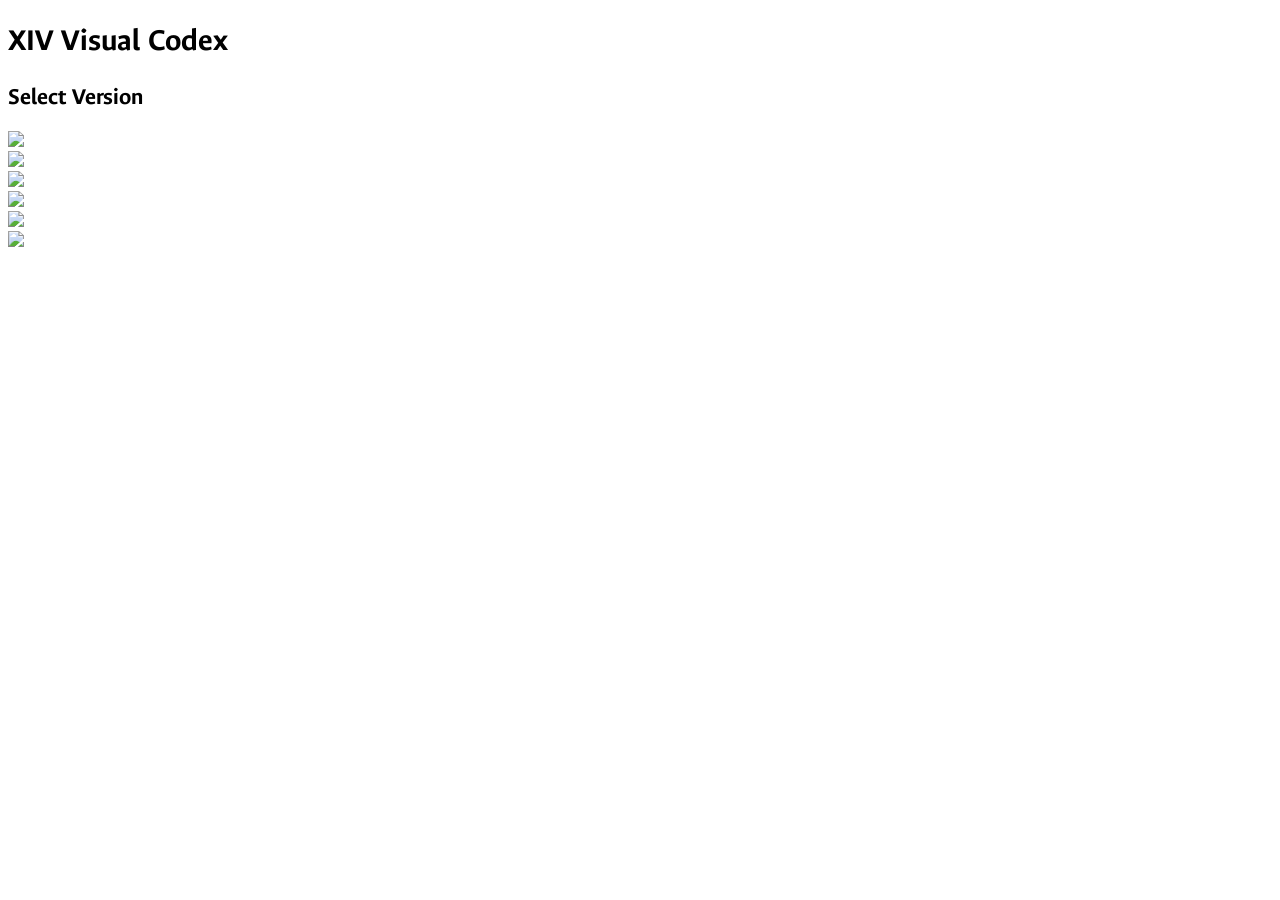
==== index.html @ f27c9f22 "Create index.html" ====
<!doctype html>
<html lang="en">

<head>
	<meta charset="utf-8">
	<title>version selection</title>
	<meta name="viewport" content="width=device-width, initial-scale=1">
	<link rel="preconnect" href="https://fonts.googleapis.com">
<link rel="preconnect" href="https://fonts.gstatic.com" crossorigin>
<link href="https://fonts.googleapis.com/css2?family=Ancizar+Sans:ital,wght@0,100..1000;1,100..1000&display=swap" rel="stylesheet">
	<link href='style.css' rel="stylesheet">

<style>
	h1, h2 {
		font-family: "Ancizar Sans", sans-serif;
	}
</style>
</head>

<body>
<h1>XIV Visual Codex</h1>
<h2>Select Version</h2>
<div class="gridContainer">
	<div class="box">
<div class="box 1"><a href="codex.html"><img src="https://cdn2.steamgriddb.com/grid/d4102590e2292670a2f2e7f2a42f8aa4.png"></a></div>	
</div>
<div class="box">
<div class="box 2"><img src="https://cdn2.steamgriddb.com/grid/7ac1f71e4f7e25579c5b7d8633abe056.png"></div>
</div>
<div class="box">
	<div class="box 3"><img src="https://cdn2.steamgriddb.com/grid/c9c989f0ce3e4353482ba5eab31b54b0.png"></div>
</div>
<div class="box">
	<div class="box 4"><img src="https://cdn2.steamgriddb.com/grid/7877ede46d3e35b247c8363d5201f016.png"></div>
</div>
<div class="box">
	<div class="box 5"><img src="https://cdn2.steamgriddb.com/grid/a55849017dabfbb40c0ee27296cf700a.png"></div>
</div>
<div class="box">
	<div class="box 6"><img src="https://cdn2.steamgriddb.com/grid/8eaf739a7139919de2e5ef2025a554da.png"></div>
</div>
</div>
</body>
</html>
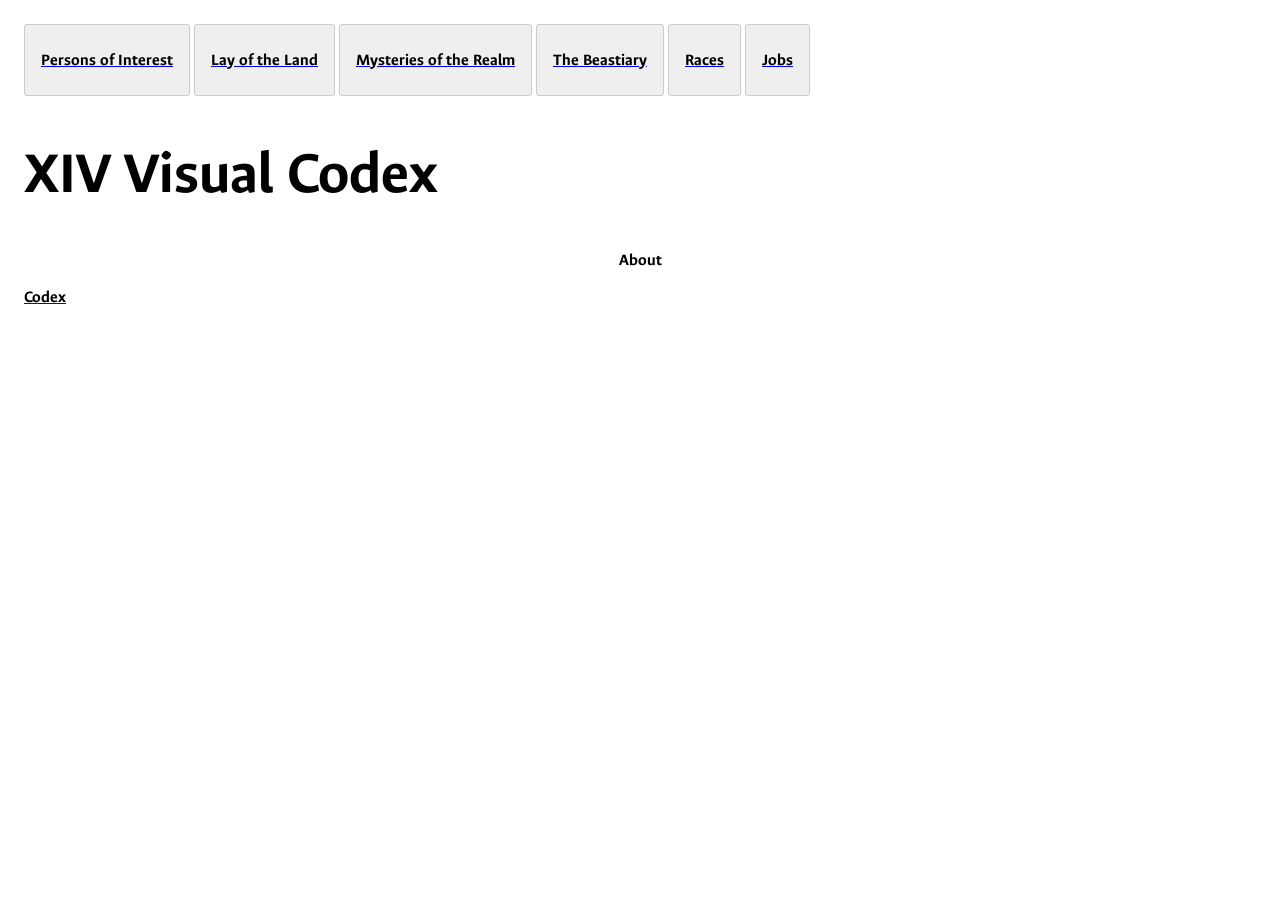
==== commit ed61ff53: "update" ====
--- a/index.html
+++ b/index.html
@@ -11,34 +11,35 @@
 	<link href='style.css' rel="stylesheet">
 
 <style>
-	h1, h2 {
+	h1 {
 		font-family: "Ancizar Sans", sans-serif;
 	}
+
+	h2 {
+		font-family: "Ancizar Sans", sans-serif;
+		text-align: center;
+	}
+
+	a {
+    	font-family: "Ancizar Sans", sans-serif;
+    }
+
 </style>
 </head>
 
 <body>
+
+<button class="btn"><a href="poi.html"><h3>Persons of Interest</h3></a></button>
+<button class="btn"><a href="lotl.html"><h3>Lay of the Land</h3></a></button>
+<button class="btn"><a href="motr.html"><h3>Mysteries of the Realm</h3></a></button>
+<button class="btn"><a href="tb.html"><h3>The Beastiary</h3></a></button>
+<button class="btn"><a href="races.html"><h3>Races</h3></a></button>
+<button class="btn"><a href="jobs.html"><h3>Jobs</h3></a></button>
+
 <h1>XIV Visual Codex</h1>
-<h2>Select Version</h2>
-<div class="gridContainer">
-	<div class="box">
-<div class="box 1"><a href="codex.html"><img src="https://cdn2.steamgriddb.com/grid/d4102590e2292670a2f2e7f2a42f8aa4.png"></a></div>	
-</div>
-<div class="box">
-<div class="box 2"><img src="https://cdn2.steamgriddb.com/grid/7ac1f71e4f7e25579c5b7d8633abe056.png"></div>
-</div>
-<div class="box">
-	<div class="box 3"><img src="https://cdn2.steamgriddb.com/grid/c9c989f0ce3e4353482ba5eab31b54b0.png"></div>
-</div>
-<div class="box">
-	<div class="box 4"><img src="https://cdn2.steamgriddb.com/grid/7877ede46d3e35b247c8363d5201f016.png"></div>
-</div>
-<div class="box">
-	<div class="box 5"><img src="https://cdn2.steamgriddb.com/grid/a55849017dabfbb40c0ee27296cf700a.png"></div>
-</div>
-<div class="box">
-	<div class="box 6"><img src="https://cdn2.steamgriddb.com/grid/8eaf739a7139919de2e5ef2025a554da.png"></div>
+<h2>About</h2>
+<a href="codex.html"><h3>Codex</h3></a>
 </div>
 </div>
 </body>
-</html>
+</html>
--- a/style.css
+++ b/style.css
@@ -0,0 +1,166 @@
+
+
+body {
+	padding: 1rem;
+}
+
+h1 {
+	font-size: 3.815rem;
+	color: black;
+	.ancizar-sans-<uniquifier> 
+  font-family: "Ancizar Sans", sans-serif;
+  font-optical-sizing: auto;
+  font-weight: <weight>;
+  font-style: normal;
+}
+
+h2 {
+	font-size: 1.052rem;
+	color: black;
+	.ancizar-sans-<uniquifier> 
+  font-family: "Ancizar Sans", sans-serif;
+  font-optical-sizing: auto;
+  font-weight: <weight>;
+  font-style: normal;
+}
+
+h3 {
+	font-size: 1.052rem;
+	color: black;
+	.ancizar-sans-<uniquifier> 
+  font-family: "Ancizar Sans", sans-serif;
+  font-optical-sizing: auto;
+  font-weight: <weight>;
+  font-style: normal;
+}
+
+
+
+p {
+	font-size: 1rem;
+	color: black;
+	.ancizar-sans-<uniquifier> 
+  font-family: "Ancizar Sans", sans-serif;
+  font-optical-sizing: auto;
+  font-weight: <weight>;
+  font-style: normal;
+}
+
+.gridContainer {
+	display: grid;
+	border: 4px deepskyblue solid;
+	border-radius: 5px;
+	width: cover;
+	height: cover;
+	grid-template-columns: repeat(5, 1fr);
+	align-content: center;
+	gap: .5%;
+	
+}
+
+.box {
+	
+	border-radius: 5px;
+	border: 4px black; solid;
+	text-align: center;
+}
+
+.box img {
+	max-width: 300px;
+	max-height: 800px;
+	width: auto;
+	height: auto;
+}
+
+.btn {
+	padding: 0.5rem 1rem;
+	border: 1px solid #ccc;
+	border-radius: 3px;
+	cursor: pointer;
+	outline: none;
+}
+
+.btn:active {
+	transform: scale(0.9);
+}
+
+.modal {
+	width: 850px;
+	position: fixed;
+	top: -100%;
+	left: 50%;
+	transform: translate(-50%, 20%);
+	border: 1px solid #ccc;
+	z-index: 2;
+	background-color: #fff;
+	border-radius: 10px;
+	transition: top 0.5s ease-in-out;
+}
+
+.modal-btn{
+	background-color: transparent;
+	border: none;
+	font-size: 1.5rem;
+}
+
+.modal.active {
+	top: 15%;
+}
+
+.header {
+	display: flex;
+	justify-content: left;
+	align-items: center;
+	padding: 0.5rem 1rem;
+	background-color: rgba(0, 0, 0, 0.03);
+	border-bottom: 1px solid #ccc;
+}
+
+#overlay {
+	display: none;
+	position: fixed;
+	top: 0;
+	left: 0;
+	width: 100%;
+	height: 100%;
+	background-color: rgba(0, 0, 0, 0.2);
+}
+
+#overlay.active{
+	display: block;
+}
+
+[data-tab-content] {
+	display: none;
+}
+
+.active[data-tab-content] {
+	display: block;
+}
+
+.tabs {
+	display: flex;
+	justify-content: space-around;
+	list-style-type: none;
+	margin: 0;
+	padding: 0;
+	border-bottom: 1px solid black;
+}
+
+.tab {
+	cursor: pointer;
+	padding: 10px
+}
+
+.tab.active {
+	background-color: #ccc;
+}
+
+.tab:hover {
+	background-color: #aaa;
+}
+
+.tab-content {
+	margin-left: 20px;
+	margin-right: 20px;
+}
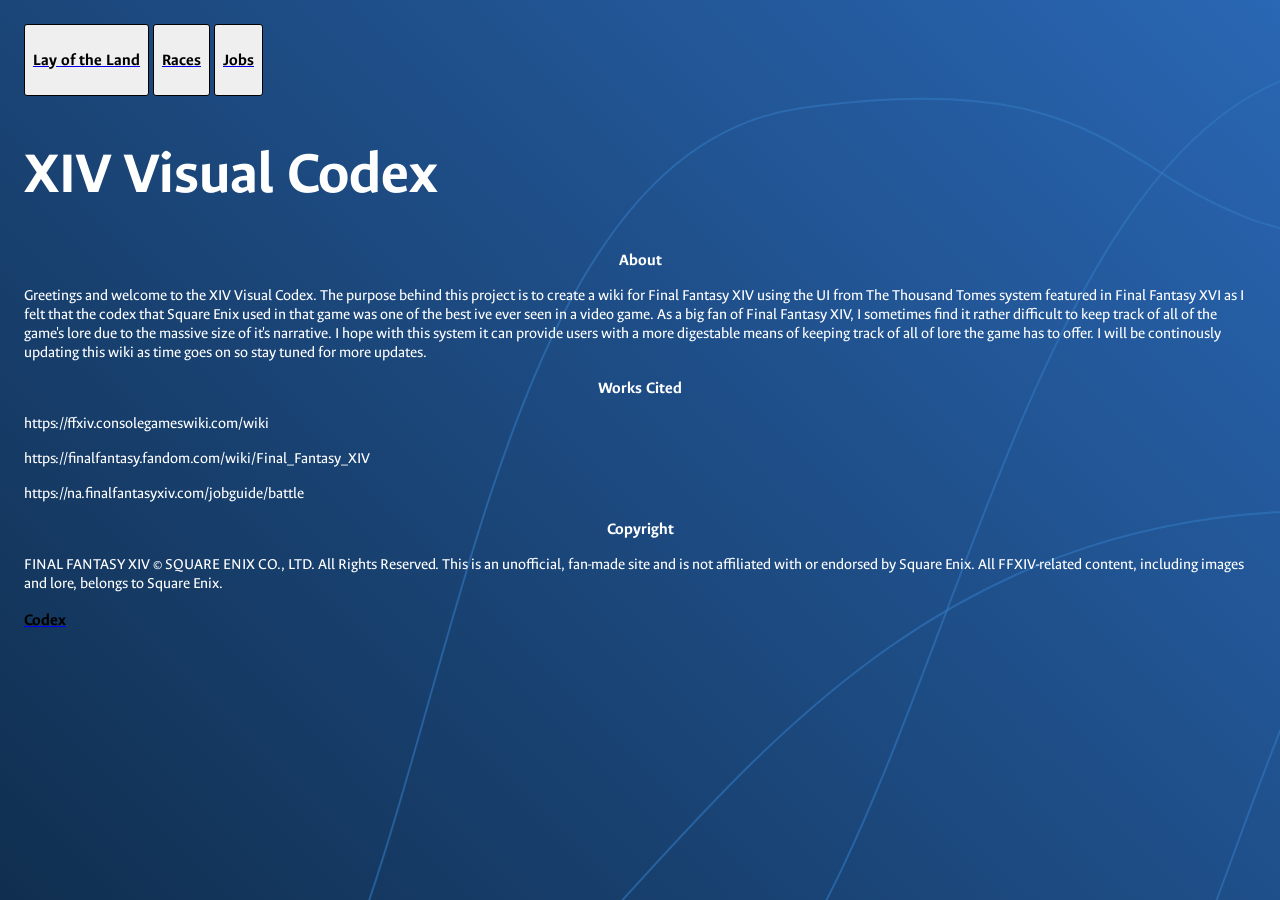
==== commit d865045d: "update" ====
--- a/index.html
+++ b/index.html
@@ -3,7 +3,7 @@
 
 <head>
 	<meta charset="utf-8">
-	<title>version selection</title>
+	<title>About</title>
 	<meta name="viewport" content="width=device-width, initial-scale=1">
 	<link rel="preconnect" href="https://fonts.googleapis.com">
 <link rel="preconnect" href="https://fonts.gstatic.com" crossorigin>
@@ -20,6 +20,12 @@
 		text-align: center;
 	}
 
+	p {
+		font-family: "Ancizar Sans", sans-serif;
+		font-size: 1rem;
+		align-self: center;	
+	}
+
 	a {
     	font-family: "Ancizar Sans", sans-serif;
     }
@@ -29,15 +35,24 @@
 
 <body>
 
-<button class="btn"><a href="poi.html"><h3>Persons of Interest</h3></a></button>
 <button class="btn"><a href="lotl.html"><h3>Lay of the Land</h3></a></button>
-<button class="btn"><a href="motr.html"><h3>Mysteries of the Realm</h3></a></button>
-<button class="btn"><a href="tb.html"><h3>The Beastiary</h3></a></button>
 <button class="btn"><a href="races.html"><h3>Races</h3></a></button>
 <button class="btn"><a href="jobs.html"><h3>Jobs</h3></a></button>
 
 <h1>XIV Visual Codex</h1>
 <h2>About</h2>
+<p>Greetings and welcome to the XIV Visual Codex. The purpose behind this project is to create a wiki for Final Fantasy XIV using the UI from The Thousand Tomes system featured in Final Fantasy XVI as I felt that the codex that Square Enix used in that game was one of the best ive ever seen in a video game. As a big fan of Final Fantasy XIV, I sometimes find it rather difficult to keep track of all of the game's lore due to the massive size of it's narrative. I hope with this system it can provide users with a more digestable means of keeping track of all of lore the game has to offer. I will be continously updating this wiki as time goes on so stay tuned for more updates.</p>
+
+<h2>Works Cited</h2>
+<p>https://ffxiv.consolegameswiki.com/wiki</p>
+<p>https://finalfantasy.fandom.com/wiki/Final_Fantasy_XIV</p>
+<p>https://na.finalfantasyxiv.com/jobguide/battle</p>
+
+<h2>Copyright</h2>
+<p>FINAL FANTASY XIV © SQUARE ENIX CO., LTD. All Rights Reserved.
+This is an unofficial, fan-made site and is not affiliated with or endorsed by Square Enix.
+All FFXIV-related content, including images and lore, belongs to Square Enix.</p>
+
 <a href="codex.html"><h3>Codex</h3></a>
 </div>
 </div>
--- a/style.css
+++ b/style.css
@@ -2,11 +2,12 @@
 
 body {
 	padding: 1rem;
+	background-image: url("data:image/svg+xml,%3csvg xmlns='http://www.w3.org/2000/svg' version='1.1' xmlns:xlink='http://www.w3.org/1999/xlink' xmlns:svgjs='http://svgjs.dev/svgjs' width='1920' height='1080' preserveAspectRatio='none' viewBox='0 0 1920 1080'%3e%3cg mask='url(%26quot%3b%23SvgjsMask1044%26quot%3b)' fill='none'%3e%3crect width='1920' height='1080' x='0' y='0' fill='url(%26quot%3b%23SvgjsLinearGradient1045%26quot%3b)'%3e%3c/rect%3e%3cpath d='M662.54 1089.95C945.74 962.08 981.75 76.06 1363.13 63.29 1744.52 50.52 1859.98 468.69 2063.73 484.49' stroke='rgba(51%2c121%2c194%2c0.58)' stroke-width='2'%3e%3c/path%3e%3cpath d='M459.7 1267.11C673.44 1267.1 862.9 1235.49 1313.76 1227.67 1764.62 1219.85 1916.17 709.69 2167.82 687.67' stroke='rgba(51%2c121%2c194%2c0.58)' stroke-width='2'%3e%3c/path%3e%3cpath d='M1025.74 1208.29C1239.29 1109.49 1258.94 440.32 1550.49 426.96 1842.05 413.6 1927.92 689.2 2075.25 696.96' stroke='rgba(51%2c121%2c194%2c0.58)' stroke-width='2'%3e%3c/path%3e%3cpath d='M196.07 1184.35C461.04 1025.8 421.95 161.1 801.82 107.97 1181.68 54.84 1104.69 242.97 1407.56 242.97 1710.44 242.97 1858.16 108.78 2013.31 107.97' stroke='rgba(51%2c121%2c194%2c0.58)' stroke-width='2'%3e%3c/path%3e%3cpath d='M322.11 1112.28C602.34 1087.95 733.58 544.82 1273.96 512.34 1814.34 479.86 1964.68 90.29 2225.81 80.34' stroke='rgba(51%2c121%2c194%2c0.58)' stroke-width='2'%3e%3c/path%3e%3c/g%3e%3cdefs%3e%3cmask id='SvgjsMask1044'%3e%3crect width='1920' height='1080' fill='white'%3e%3c/rect%3e%3c/mask%3e%3clinearGradient x1='10.94%25' y1='119.44%25' x2='89.06%25' y2='-19.44%25' gradientUnits='userSpaceOnUse' id='SvgjsLinearGradient1045'%3e%3cstop stop-color='%230e2a47' offset='0'%3e%3c/stop%3e%3cstop stop-color='rgba(49%2c 119%2c 209%2c 1)' offset='1'%3e%3c/stop%3e%3c/linearGradient%3e%3c/defs%3e%3c/svg%3e"););
 }
 
 h1 {
 	font-size: 3.815rem;
-	color: black;
+	color: white;
 	.ancizar-sans-<uniquifier> 
   font-family: "Ancizar Sans", sans-serif;
   font-optical-sizing: auto;
@@ -16,7 +17,7 @@
 
 h2 {
 	font-size: 1.052rem;
-	color: black;
+	color: white;
 	.ancizar-sans-<uniquifier> 
   font-family: "Ancizar Sans", sans-serif;
   font-optical-sizing: auto;
@@ -38,7 +39,7 @@
 
 p {
 	font-size: 1rem;
-	color: black;
+	color: white;
 	.ancizar-sans-<uniquifier> 
   font-family: "Ancizar Sans", sans-serif;
   font-optical-sizing: auto;
@@ -48,8 +49,6 @@
 
 .gridContainer {
 	display: grid;
-	border: 4px deepskyblue solid;
-	border-radius: 5px;
 	width: cover;
 	height: cover;
 	grid-template-columns: repeat(5, 1fr);
@@ -73,11 +72,12 @@
 }
 
 .btn {
-	padding: 0.5rem 1rem;
-	border: 1px solid #ccc;
+	padding: 0.5rem .5rem;
+	border: 1px solid black;
 	border-radius: 3px;
 	cursor: pointer;
 	outline: none;
+	align-self: first baseline;
 }
 
 .btn:active {
@@ -92,13 +92,13 @@
 	transform: translate(-50%, 20%);
 	border: 1px solid #ccc;
 	z-index: 2;
-	background-color: #fff;
+	background-color: black;
 	border-radius: 10px;
 	transition: top 0.5s ease-in-out;
 }
 
 .modal-btn{
-	background-color: transparent;
+	background-color: white;
 	border: none;
 	font-size: 1.5rem;
 }
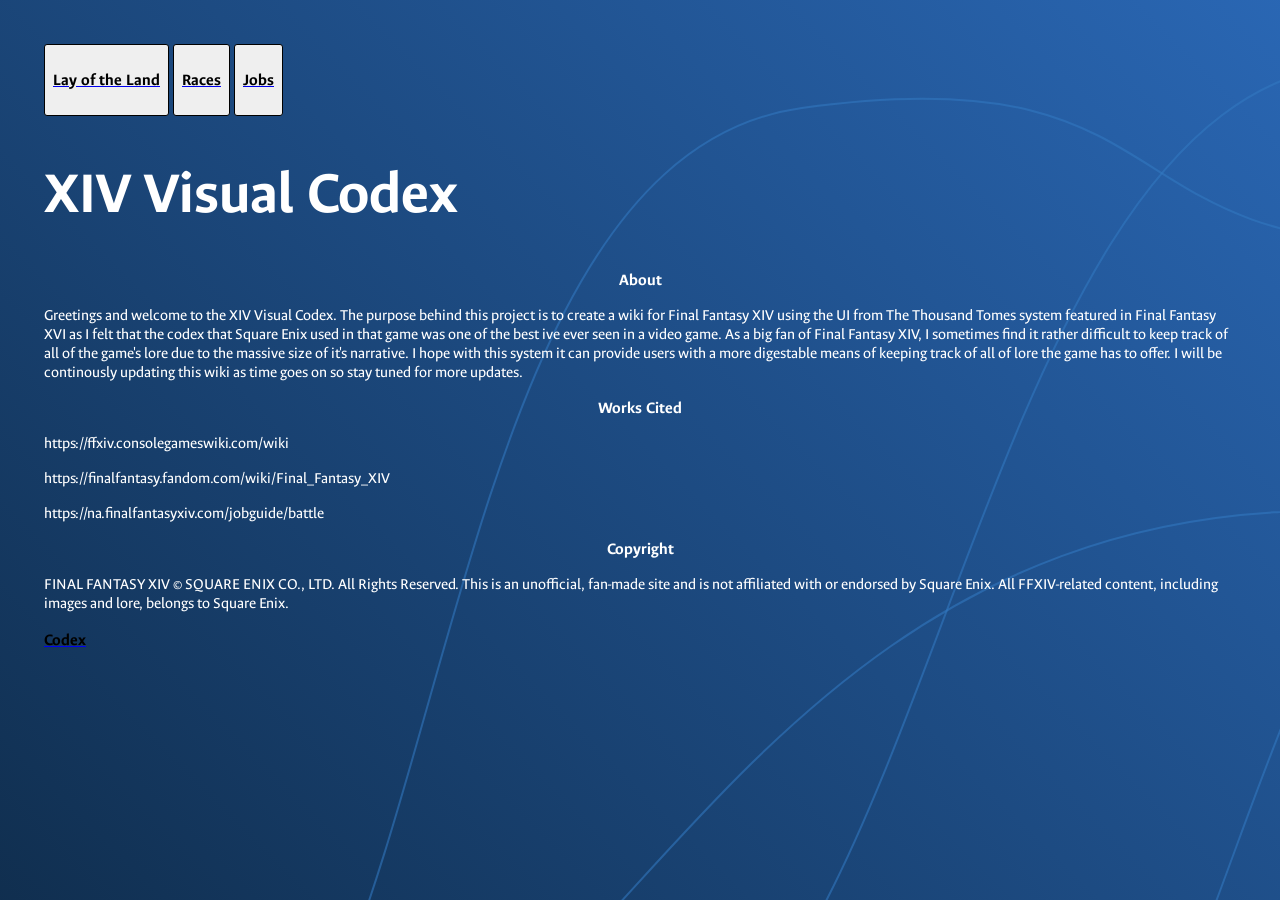
==== commit 0a65005a: "update" ====
--- a/index.html
+++ b/index.html
@@ -34,7 +34,7 @@
 </head>
 
 <body>
-
+<div class="wrapper">
 <button class="btn"><a href="lotl.html"><h3>Lay of the Land</h3></a></button>
 <button class="btn"><a href="races.html"><h3>Races</h3></a></button>
 <button class="btn"><a href="jobs.html"><h3>Jobs</h3></a></button>
@@ -56,5 +56,6 @@
 <a href="codex.html"><h3>Codex</h3></a>
 </div>
 </div>
+</div>
 </body>
 </html>
--- a/style.css
+++ b/style.css
@@ -35,7 +35,11 @@
   font-style: normal;
 }
 
-
+.wrapper {
+	max-width: 1400px
+	margin: 0 auto;
+	padding: 20px;
+}
 
 p {
 	font-size: 1rem;
@@ -45,6 +49,25 @@
   font-optical-sizing: auto;
   font-weight: <weight>;
   font-style: normal;
+}
+
+.container {
+	display: flex;
+	flex-wrap: wrap;
+	justify-content: center;
+	gap: 20px;
+}
+
+.container div {
+	width: 220px;
+	text-align: center;
+
+}
+
+.container img {
+	width:100%;
+	height: auto;
+	
 }
 
 .gridContainer {
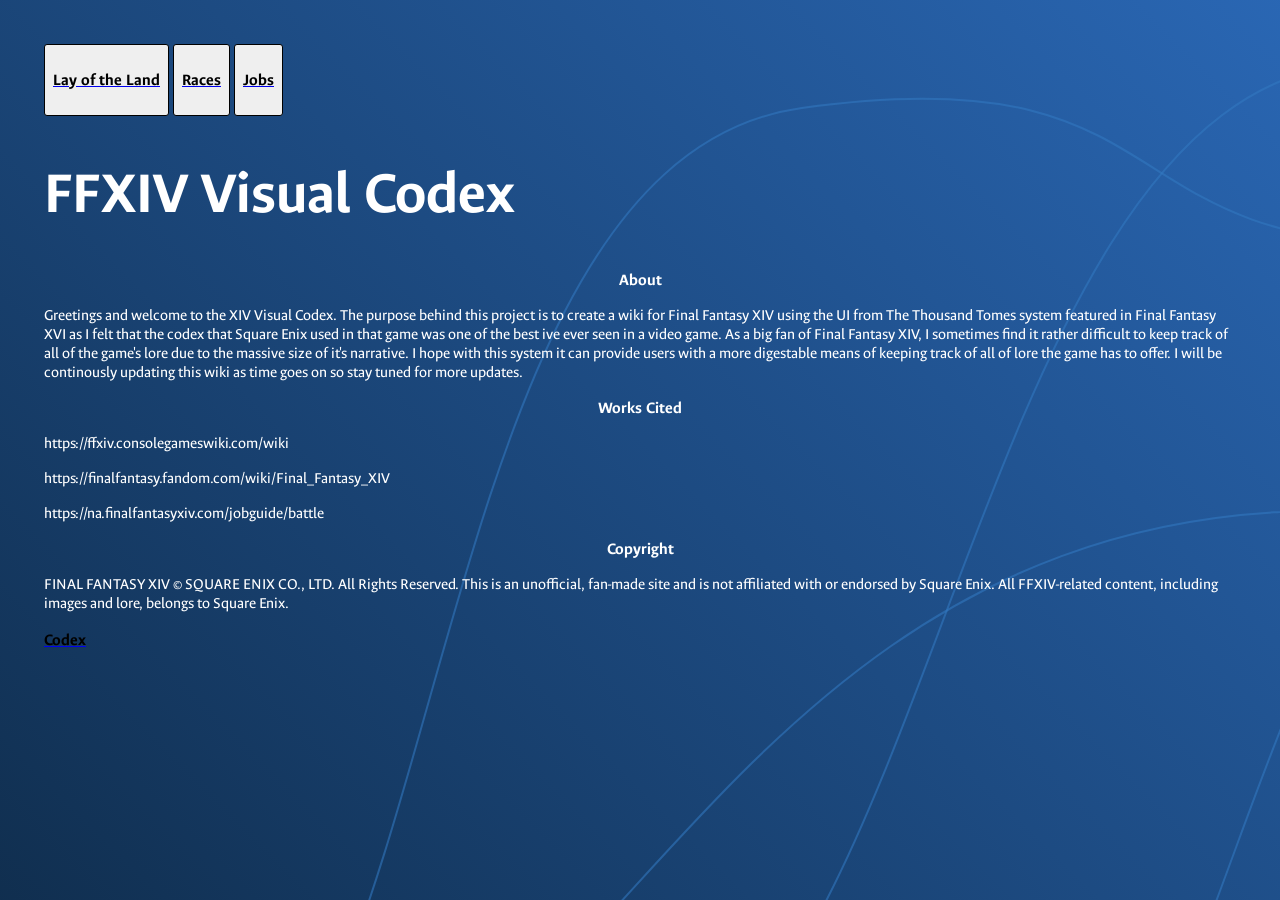
==== commit 83fb3d01: "update" ====
--- a/index.html
+++ b/index.html
@@ -39,7 +39,7 @@
 <button class="btn"><a href="races.html"><h3>Races</h3></a></button>
 <button class="btn"><a href="jobs.html"><h3>Jobs</h3></a></button>
 
-<h1>XIV Visual Codex</h1>
+<h1>FFXIV Visual Codex</h1>
 <h2>About</h2>
 <p>Greetings and welcome to the XIV Visual Codex. The purpose behind this project is to create a wiki for Final Fantasy XIV using the UI from The Thousand Tomes system featured in Final Fantasy XVI as I felt that the codex that Square Enix used in that game was one of the best ive ever seen in a video game. As a big fan of Final Fantasy XIV, I sometimes find it rather difficult to keep track of all of the game's lore due to the massive size of it's narrative. I hope with this system it can provide users with a more digestable means of keeping track of all of lore the game has to offer. I will be continously updating this wiki as time goes on so stay tuned for more updates.</p>
 
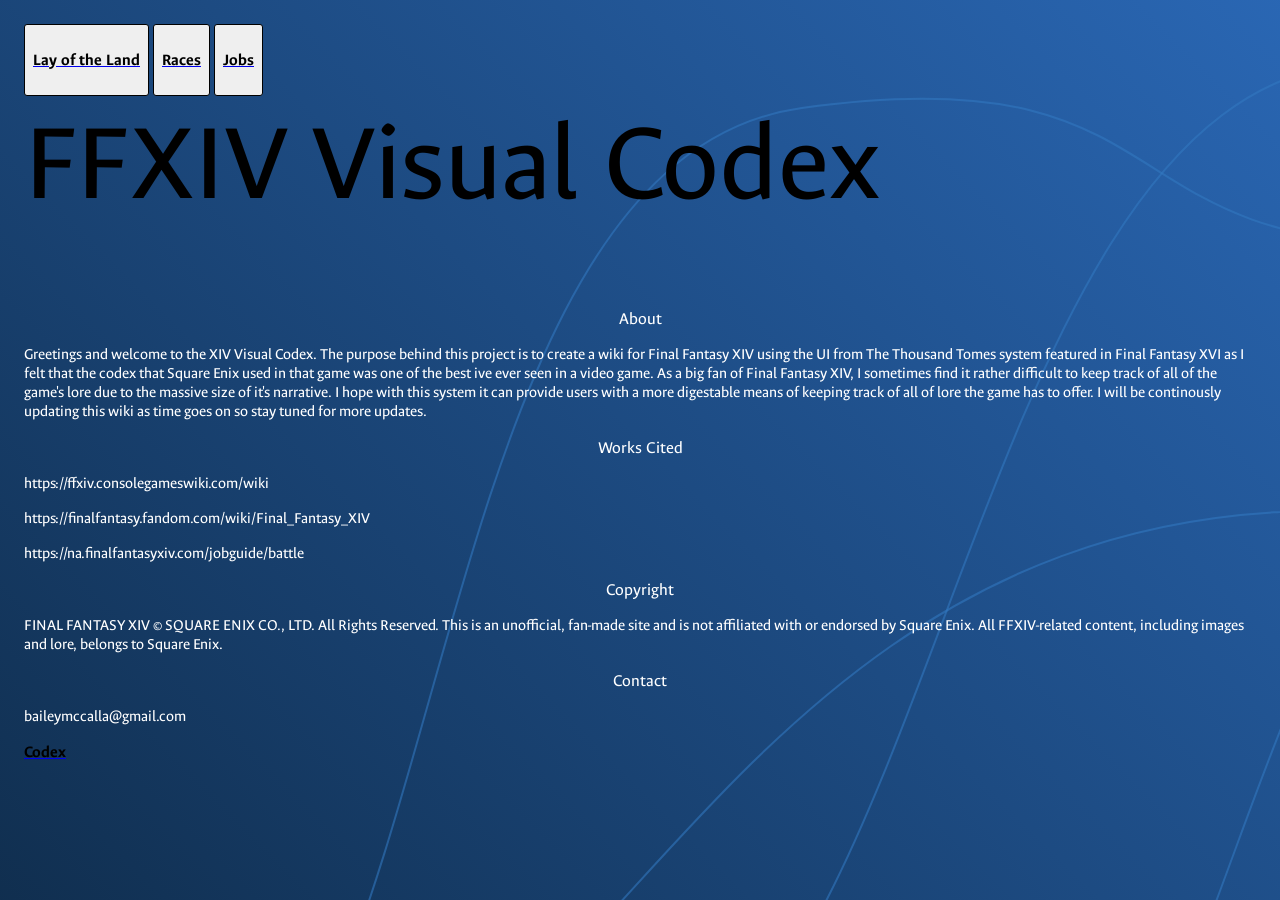
==== commit eb7ce3ea: "update" ====
--- a/index.html
+++ b/index.html
@@ -53,6 +53,9 @@
 This is an unofficial, fan-made site and is not affiliated with or endorsed by Square Enix.
 All FFXIV-related content, including images and lore, belongs to Square Enix.</p>
 
+<h2>Contact</h2>
+<p>baileymccalla@gmail.com</p>
+
 <a href="codex.html"><h3>Codex</h3></a>
 </div>
 </div>
--- a/style.css
+++ b/style.css
@@ -5,25 +5,23 @@
 	background-image: url("data:image/svg+xml,%3csvg xmlns='http://www.w3.org/2000/svg' version='1.1' xmlns:xlink='http://www.w3.org/1999/xlink' xmlns:svgjs='http://svgjs.dev/svgjs' width='1920' height='1080' preserveAspectRatio='none' viewBox='0 0 1920 1080'%3e%3cg mask='url(%26quot%3b%23SvgjsMask1044%26quot%3b)' fill='none'%3e%3crect width='1920' height='1080' x='0' y='0' fill='url(%26quot%3b%23SvgjsLinearGradient1045%26quot%3b)'%3e%3c/rect%3e%3cpath d='M662.54 1089.95C945.74 962.08 981.75 76.06 1363.13 63.29 1744.52 50.52 1859.98 468.69 2063.73 484.49' stroke='rgba(51%2c121%2c194%2c0.58)' stroke-width='2'%3e%3c/path%3e%3cpath d='M459.7 1267.11C673.44 1267.1 862.9 1235.49 1313.76 1227.67 1764.62 1219.85 1916.17 709.69 2167.82 687.67' stroke='rgba(51%2c121%2c194%2c0.58)' stroke-width='2'%3e%3c/path%3e%3cpath d='M1025.74 1208.29C1239.29 1109.49 1258.94 440.32 1550.49 426.96 1842.05 413.6 1927.92 689.2 2075.25 696.96' stroke='rgba(51%2c121%2c194%2c0.58)' stroke-width='2'%3e%3c/path%3e%3cpath d='M196.07 1184.35C461.04 1025.8 421.95 161.1 801.82 107.97 1181.68 54.84 1104.69 242.97 1407.56 242.97 1710.44 242.97 1858.16 108.78 2013.31 107.97' stroke='rgba(51%2c121%2c194%2c0.58)' stroke-width='2'%3e%3c/path%3e%3cpath d='M322.11 1112.28C602.34 1087.95 733.58 544.82 1273.96 512.34 1814.34 479.86 1964.68 90.29 2225.81 80.34' stroke='rgba(51%2c121%2c194%2c0.58)' stroke-width='2'%3e%3c/path%3e%3c/g%3e%3cdefs%3e%3cmask id='SvgjsMask1044'%3e%3crect width='1920' height='1080' fill='white'%3e%3c/rect%3e%3c/mask%3e%3clinearGradient x1='10.94%25' y1='119.44%25' x2='89.06%25' y2='-19.44%25' gradientUnits='userSpaceOnUse' id='SvgjsLinearGradient1045'%3e%3cstop stop-color='%230e2a47' offset='0'%3e%3c/stop%3e%3cstop stop-color='rgba(49%2c 119%2c 209%2c 1)' offset='1'%3e%3c/stop%3e%3c/linearGradient%3e%3c/defs%3e%3c/svg%3e"););
 }
 
-h1 {
-	font-size: 3.815rem;
-	color: white;
-	.ancizar-sans-<uniquifier> 
-  font-family: "Ancizar Sans", sans-serif;
-  font-optical-sizing: auto;
-  font-weight: <weight>;
-  font-style: normal;
+h1,
+.text-size-h1 {
+  font-family: 'PT Sans', sans-serif;
+  font-weight: 400;
+  margin-top: 0;
+  font-size: 7.09em;
 }
 
+
 h2 {
-	font-size: 1.052rem;
+	font-family: 'PT Sans', sans-serif;
 	color: white;
-	.ancizar-sans-<uniquifier> 
-  font-family: "Ancizar Sans", sans-serif;
-  font-optical-sizing: auto;
-  font-weight: <weight>;
-  font-style: normal;
+  font-weight: 400;
+  margin-top: 0;
+  font-size: 1.09em;
 }
+
 
 h3 {
 	font-size: 1.052rem;
@@ -35,11 +33,6 @@
   font-style: normal;
 }
 
-.wrapper {
-	max-width: 1400px
-	margin: 0 auto;
-	padding: 20px;
-}
 
 p {
 	font-size: 1rem;
@@ -51,23 +44,17 @@
   font-style: normal;
 }
 
+.thumb {
+	width: 100%;
+	max-width: 200%;
+	height: auto;
+}
+
 .container {
 	display: flex;
 	flex-wrap: wrap;
+	align-items: center;
 	justify-content: center;
-	gap: 20px;
-}
-
-.container div {
-	width: 220px;
-	text-align: center;
-
-}
-
-.container img {
-	width:100%;
-	height: auto;
-	
 }
 
 .gridContainer {
@@ -78,6 +65,11 @@
 	align-content: center;
 	gap: .5%;
 	
+}
+
+.container div {
+	width: 220px;
+	max-width: 90vw;
 }
 
 .box {
@@ -110,7 +102,7 @@
 .modal {
 	width: 850px;
 	position: fixed;
-	top: -100%;
+	top: -200%;
 	left: 50%;
 	transform: translate(-50%, 20%);
 	border: 1px solid #ccc;
